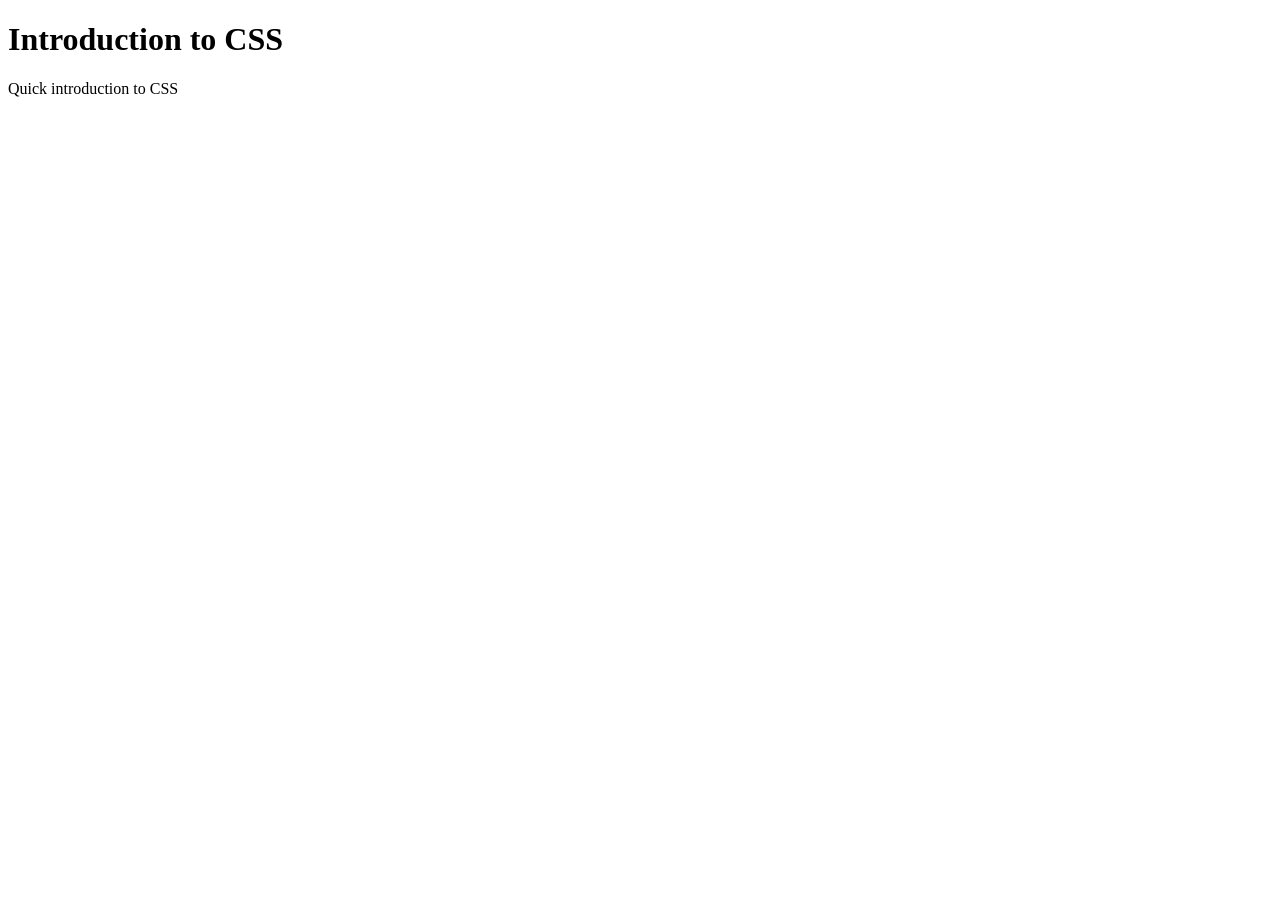
==== cssLab/index.html @ af8e6052 "word" ====
<!DOCTYPE html>
<html>
    <head>
        <title>CSS Introduction</title>
        <link rel = "stylesheet" href = "cssLab/style.css">

    </head>
    <body>
        <h1 class=".blue"> Introduction to CSS </h1>
        <p> Quick introduction to CSS </p>
    </body>
</html>
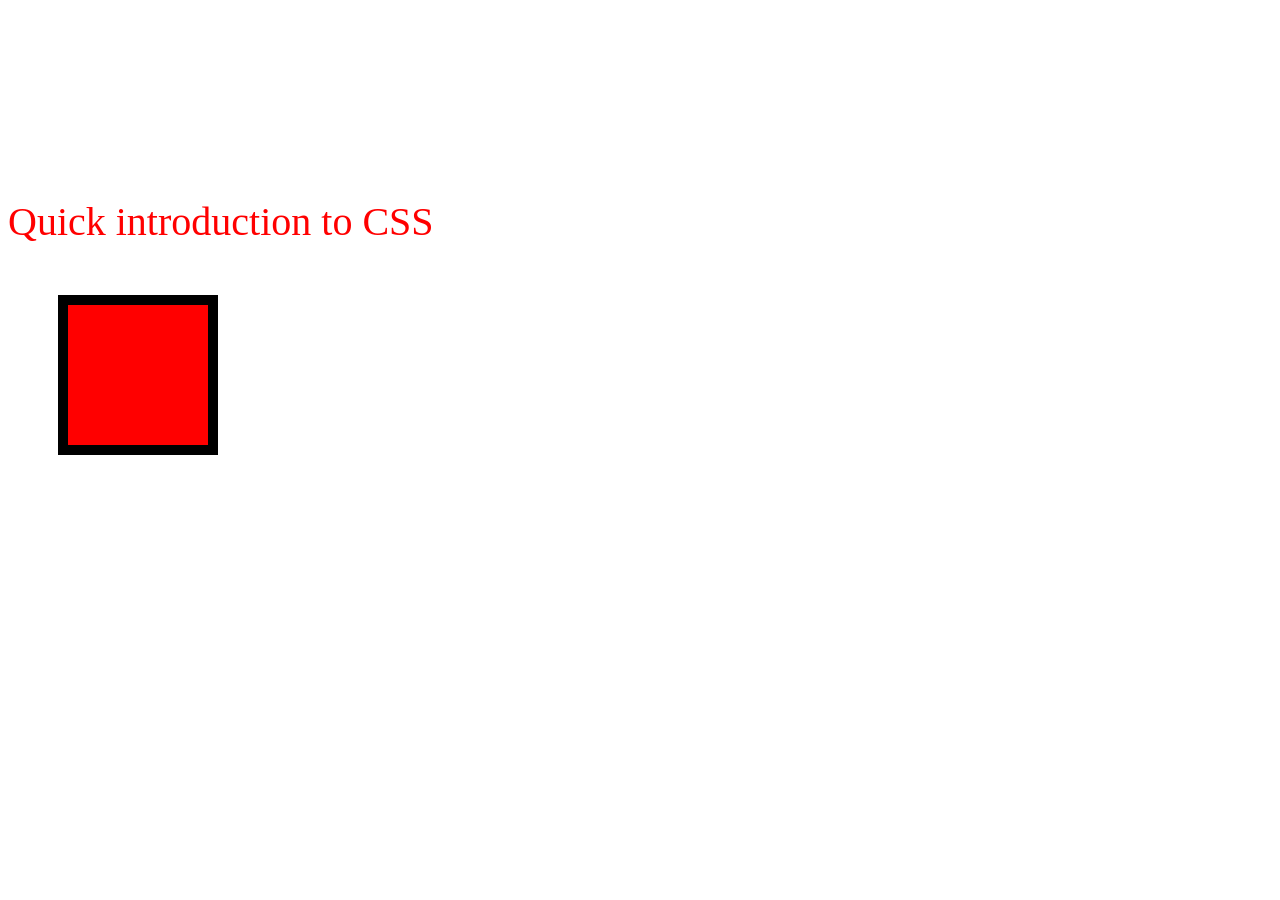
==== commit 302cd187: "fixed the reference in the "style.css"" ====
--- a/cssLab/index.html
+++ b/cssLab/index.html
@@ -2,11 +2,12 @@
 <html>
     <head>
         <title>CSS Introduction</title>
-        <link rel = "stylesheet" href = "cssLab/style.css">
+        <link rel = "stylesheet" href = "style.css">
 
     </head>
     <body>
-        <h1 class=".blue"> Introduction to CSS </h1>
+        <h1 class="blue"> Introduction to CSS </h1>
         <p> Quick introduction to CSS </p>
+        <div class = "box"></div>
     </body>
 </html>
--- a/cssLab/style.css
+++ b/cssLab/style.css
@@ -0,0 +1,29 @@
+.blue {
+    color : rgb (225, 255, 0, .5);
+    color : #00000000;
+    color : hsla(0, 100, 50, 0);
+
+}
+
+h1 {
+    color: green;
+
+
+}
+
+body{
+    color: red;
+    font-size: 40px;
+    
+
+}
+
+.box{
+    height: 100px;
+    width : 100px;
+    padding : 20px;
+    margin: 50px;
+    border: 10px solid black;
+    background-color: red;
+
+}
